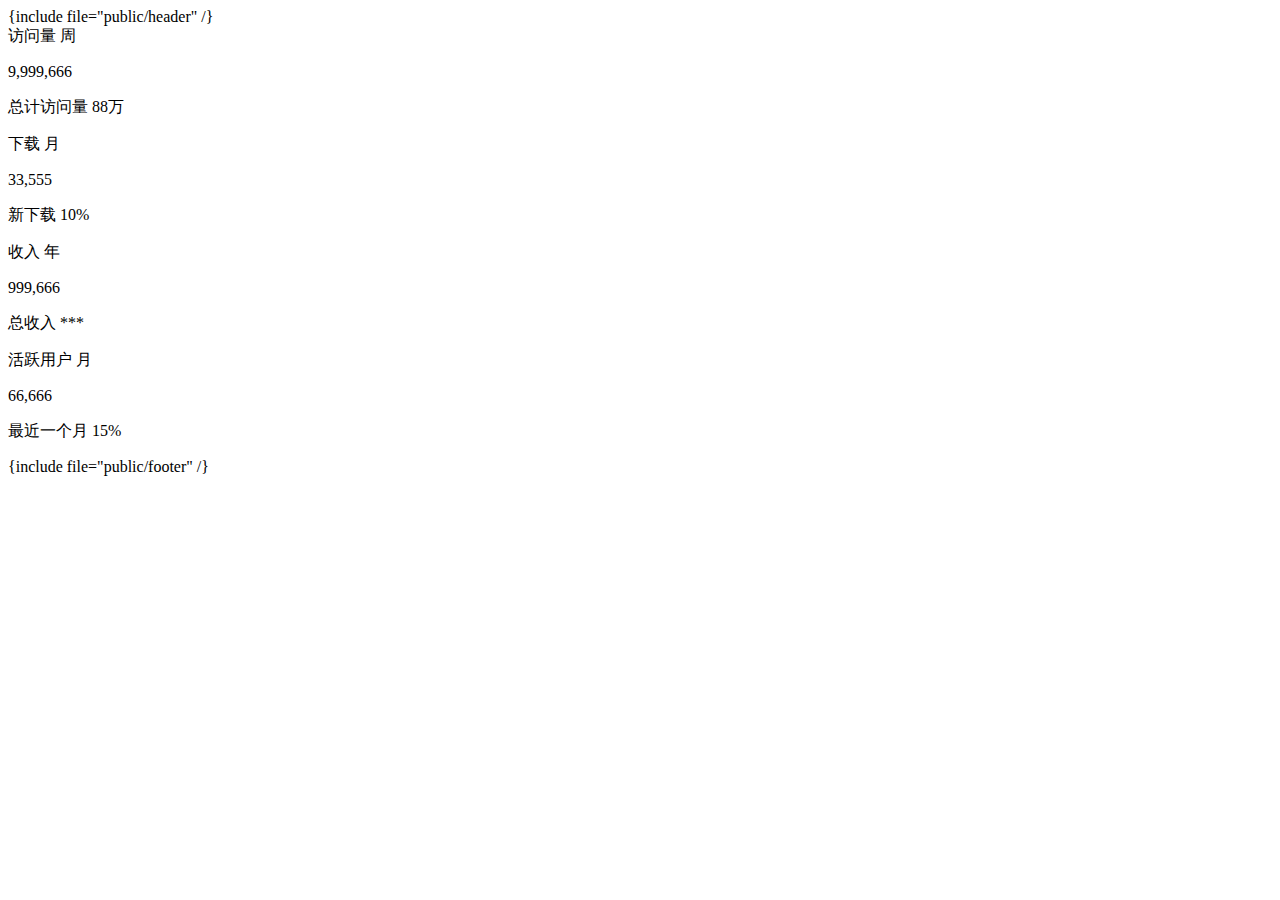
==== application/admin/view/index/index.html @ 22e4acb1 "first commit" ====
{include file="public/header" /}
<body>
<div class="layui-fluid">
    <div class="layui-row layui-col-space15">

        <div class="layui-col-sm6 layui-col-md3">
            <div class="layui-card">
                <div class="layui-card-header">
                    访问量
                    <span class="layui-badge layui-bg-blue layuiadmin-badge">周</span>
                </div>
                <div class="layui-card-body layuiadmin-card-list">
                    <p class="layuiadmin-big-font">9,999,666</p>
                    <p>
                        总计访问量
                        <span class="layuiadmin-span-color">88万 <i class="layui-inline layui-icon layui-icon-flag"></i></span>
                    </p>
                </div>
            </div>
        </div>
        <div class="layui-col-sm6 layui-col-md3">
            <div class="layui-card">
                <div class="layui-card-header">
                    下载
                    <span class="layui-badge layui-bg-cyan layuiadmin-badge">月</span>
                </div>
                <div class="layui-card-body layuiadmin-card-list">
                    <p class="layuiadmin-big-font">33,555</p>
                    <p>
                        新下载
                        <span class="layuiadmin-span-color">10% <i class="layui-inline layui-icon layui-icon-face-smile-b"></i></span>
                    </p>
                </div>
            </div>
        </div>
        <div class="layui-col-sm6 layui-col-md3">
            <div class="layui-card">
                <div class="layui-card-header">
                    收入
                    <span class="layui-badge layui-bg-green layuiadmin-badge">年</span>
                </div>
                <div class="layui-card-body layuiadmin-card-list">

                    <p class="layuiadmin-big-font">999,666</p>
                    <p>
                        总收入
                        <span class="layuiadmin-span-color">*** <i class="layui-inline layui-icon layui-icon-dollar"></i></span>
                    </p>
                </div>
            </div>
        </div>
        <div class="layui-col-sm6 layui-col-md3">
            <div class="layui-card">
                <div class="layui-card-header">
                    活跃用户
                    <span class="layui-badge layui-bg-orange layuiadmin-badge">月</span>
                </div>
                <div class="layui-card-body layuiadmin-card-list">

                    <p class="layuiadmin-big-font">66,666</p>
                    <p>
                        最近一个月
                        <span class="layuiadmin-span-color">15% <i class="layui-inline layui-icon layui-icon-user"></i></span>
                    </p>
                </div>
            </div>
        </div>
    </div>
</div>
</div>
{include file="public/footer" /}
</body>
</html>
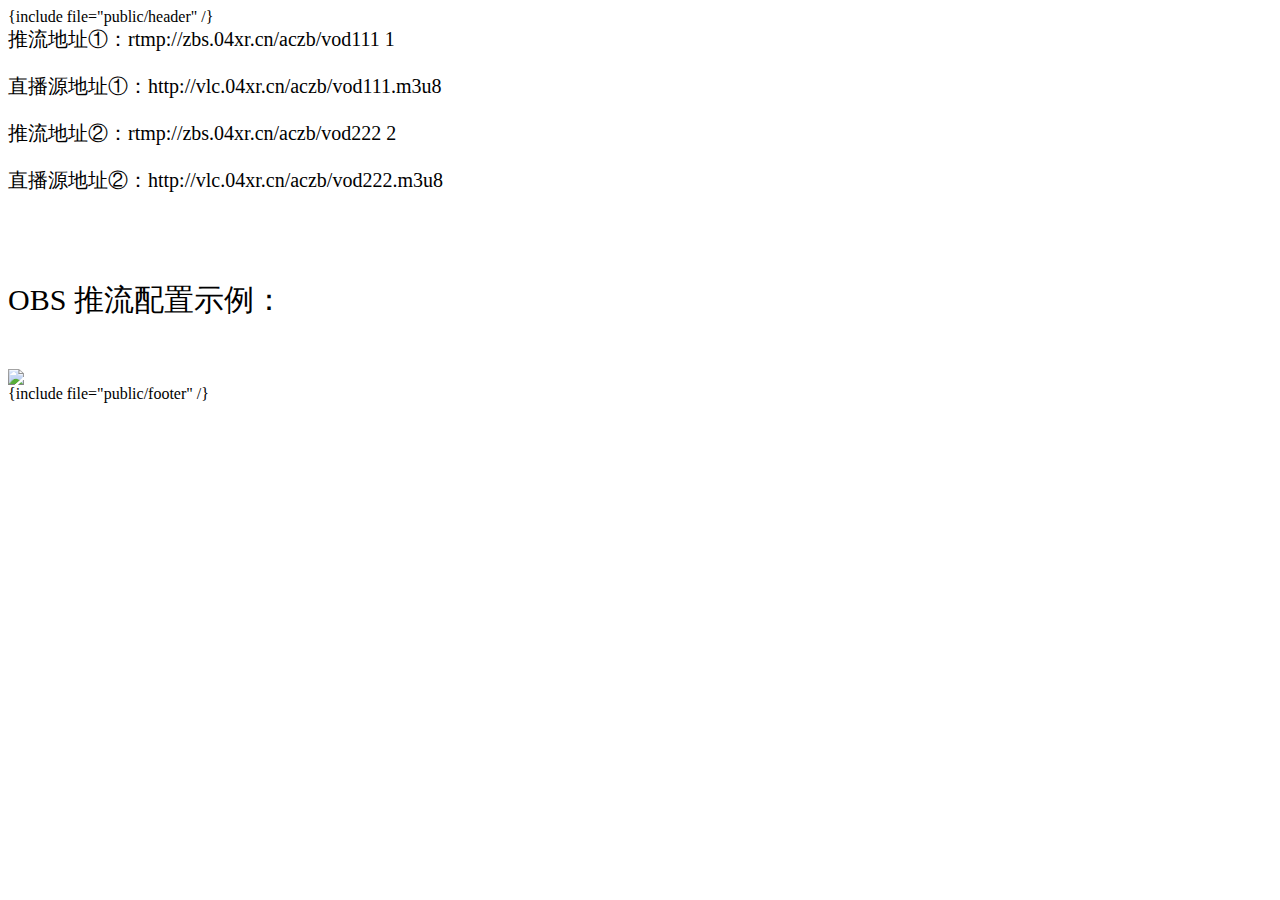
==== commit ed0973b8: "server chagen" ====
--- a/application/admin/view/index/index.html
+++ b/application/admin/view/index/index.html
@@ -3,68 +3,36 @@
 <div class="layui-fluid">
     <div class="layui-row layui-col-space15">
 
-        <div class="layui-col-sm6 layui-col-md3">
+        <div class="layui-col-sm6 layui-col-md3" style="width: 50%;">
             <div class="layui-card">
-                <div class="layui-card-header">
-                    访问量
-                    <span class="layui-badge layui-bg-blue layuiadmin-badge">周</span>
+                <div class="layui-card-header" style="font-size:20px;">
+                    推流地址①：rtmp://zbs.04xr.cn/aczb/vod111
+                    <span class="layui-badge layui-bg-blue layuiadmin-badge">1</span>
                 </div>
                 <div class="layui-card-body layuiadmin-card-list">
-                    <p class="layuiadmin-big-font">9,999,666</p>
-                    <p>
-                        总计访问量
-                        <span class="layuiadmin-span-color">88万 <i class="layui-inline layui-icon layui-icon-flag"></i></span>
-                    </p>
+                    <p class="layuiadmin-big-font" style="font-size:20px;">直播源地址①：http://vlc.04xr.cn/aczb/vod111.m3u8</p>
                 </div>
             </div>
         </div>
-        <div class="layui-col-sm6 layui-col-md3">
+        <div class="layui-col-sm6 layui-col-md3" style="width: 50%;">
             <div class="layui-card">
-                <div class="layui-card-header">
-                    下载
-                    <span class="layui-badge layui-bg-cyan layuiadmin-badge">月</span>
+                <div class="layui-card-header" style="font-size:20px;">
+                    推流地址②：rtmp://zbs.04xr.cn/aczb/vod222
+                    <span class="layui-badge layui-bg-cyan layuiadmin-badge">2</span>
                 </div>
                 <div class="layui-card-body layuiadmin-card-list">
-                    <p class="layuiadmin-big-font">33,555</p>
-                    <p>
-                        新下载
-                        <span class="layuiadmin-span-color">10% <i class="layui-inline layui-icon layui-icon-face-smile-b"></i></span>
-                    </p>
+                    <p class="layuiadmin-big-font" style="font-size:20px;">直播源地址②：http://vlc.04xr.cn/aczb/vod222.m3u8</p>
                 </div>
             </div>
         </div>
-        <div class="layui-col-sm6 layui-col-md3">
-            <div class="layui-card">
-                <div class="layui-card-header">
-                    收入
-                    <span class="layui-badge layui-bg-green layuiadmin-badge">年</span>
-                </div>
-                <div class="layui-card-body layuiadmin-card-list">
+		<br/><br/>
+		<div>
+		<p style="font-size:30px;">OBS 推流配置示例：</p>
+		<br/>
+		<img src="/static/pspspp.jpg" />
+		</div>
 
-                    <p class="layuiadmin-big-font">999,666</p>
-                    <p>
-                        总收入
-                        <span class="layuiadmin-span-color">*** <i class="layui-inline layui-icon layui-icon-dollar"></i></span>
-                    </p>
-                </div>
-            </div>
-        </div>
-        <div class="layui-col-sm6 layui-col-md3">
-            <div class="layui-card">
-                <div class="layui-card-header">
-                    活跃用户
-                    <span class="layui-badge layui-bg-orange layuiadmin-badge">月</span>
-                </div>
-                <div class="layui-card-body layuiadmin-card-list">
 
-                    <p class="layuiadmin-big-font">66,666</p>
-                    <p>
-                        最近一个月
-                        <span class="layuiadmin-span-color">15% <i class="layui-inline layui-icon layui-icon-user"></i></span>
-                    </p>
-                </div>
-            </div>
-        </div>
     </div>
 </div>
 </div>
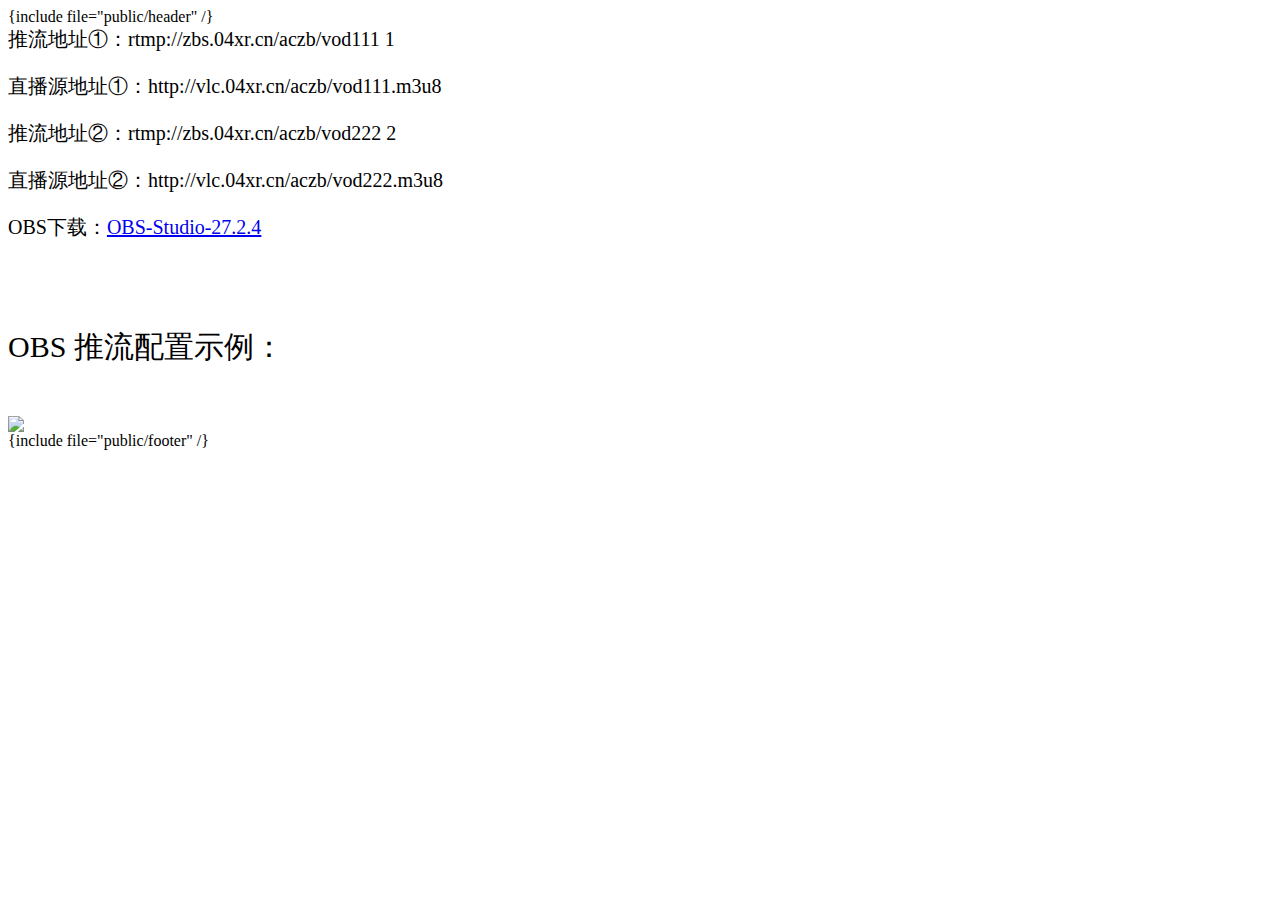
==== commit f4f7e76f: "servr_20220414" ====
--- a/application/admin/view/index/index.html
+++ b/application/admin/view/index/index.html
@@ -25,6 +25,8 @@
                 </div>
             </div>
         </div>
+                <p></p><p></p>
+               <p style="font-size:20px;">OBS下载：<a href="/static/OBS-Studio-27.2.4-Full-Installer-x64.exe">OBS-Studio-27.2.4</a></p>
 		<br/><br/>
 		<div>
 		<p style="font-size:30px;">OBS 推流配置示例：</p>
@@ -38,4 +40,4 @@
 </div>
 {include file="public/footer" /}
 </body>
-</html>+</html>
